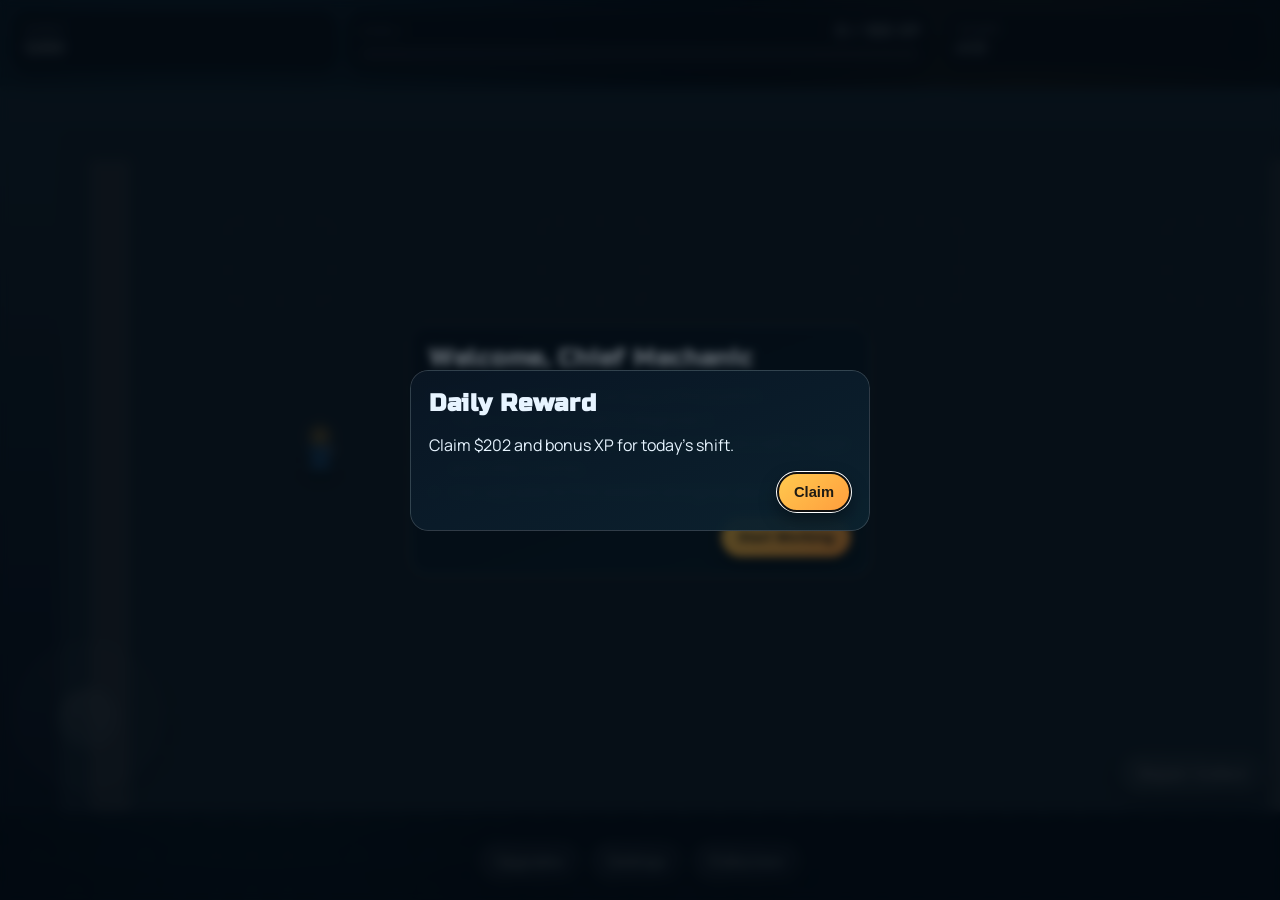
==== index.html @ fa73da9c "Initial release: Aircraft Mechanic Tycoon web game" ====
<!DOCTYPE html>
<html lang="en">
<head>
  <meta charset="UTF-8" />
  <meta name="viewport" content="width=device-width, initial-scale=1, maximum-scale=1, viewport-fit=cover" />
  <title>Aircraft Mechanic Tycoon</title>
  <link rel="preconnect" href="https://fonts.googleapis.com" />
  <link rel="preconnect" href="https://fonts.gstatic.com" crossorigin />
  <link href="https://fonts.googleapis.com/css2?family=Russo+One&family=Manrope:wght@400;600;700;800&display=swap" rel="stylesheet" />
  <link rel="stylesheet" href="style.css" />
</head>
<body>
  <div class="bg-layer"></div>

  <header class="top-bar">
    <div class="stat-card">
      <span class="label">Money</span>
      <span id="moneyValue" class="value">$0</span>
    </div>
    <div class="stat-card level-card">
      <div class="level-row">
        <span class="label">Level <span id="levelValue">1</span></span>
        <span class="value" id="xpText">0 / 100 XP</span>
      </div>
      <div class="xp-track">
        <div id="xpFill" class="xp-fill"></div>
      </div>
    </div>
    <div class="stat-card combo-card">
      <span class="label">Combo</span>
      <span id="comboValue" class="value">x1.0</span>
    </div>
  </header>

  <main class="game-shell">
    <canvas id="gameCanvas" aria-label="Aircraft Mechanic Tycoon Game Canvas"></canvas>

    <div id="toast" class="toast hidden"></div>

    <button id="interactBtn" class="action-btn">Repair / Collect</button>

    <section id="joystickArea" class="joystick-area" aria-label="Joystick movement control">
      <div id="joystickBase" class="joystick-base">
        <div id="joystickThumb" class="joystick-thumb"></div>
      </div>
    </section>
  </main>

  <nav class="bottom-actions">
    <button id="upgradeBtn" class="pill-btn">Upgrades</button>
    <button id="settingsBtn" class="pill-btn">Settings</button>
    <button id="fullscreenBtn" class="pill-btn">Fullscreen</button>
  </nav>

  <dialog id="upgradeModal" class="modal">
    <form method="dialog" class="modal-panel">
      <h2>Hangar Upgrades</h2>
      <p class="modal-sub">Spend your cash to scale your repair empire.</p>
      <div id="upgradeList" class="upgrade-list"></div>
      <div class="modal-actions">
        <button value="cancel" class="pill-btn">Close</button>
      </div>
    </form>
  </dialog>

  <dialog id="settingsModal" class="modal">
    <form method="dialog" class="modal-panel">
      <h2>Settings</h2>
      <label class="toggle-row">
        <span>Sound</span>
        <input id="soundToggle" type="checkbox" checked />
      </label>
      <label class="toggle-row">
        <span>Vibration</span>
        <input id="vibrationToggle" type="checkbox" checked />
      </label>
      <div class="modal-actions">
        <button value="cancel" class="pill-btn">Close</button>
      </div>
    </form>
  </dialog>

  <dialog id="dailyModal" class="modal">
    <form method="dialog" class="modal-panel daily-panel">
      <h2>Daily Reward</h2>
      <p id="dailyText">Claim your reward for today.</p>
      <div class="modal-actions">
        <button id="claimDailyBtn" value="default" class="pill-btn primary">Claim</button>
      </div>
    </form>
  </dialog>

  <dialog id="tutorialModal" class="modal">
    <form method="dialog" class="modal-panel">
      <h2>Welcome, Chief Mechanic</h2>
      <ul class="tutorial-list">
        <li>Move with WASD/Arrow keys or the joystick.</li>
        <li>Tap or click an aircraft to diagnose it.</li>
        <li>Hold Repair / Collect (or E/Space) near aircraft to repair and collect money.</li>
        <li>Use upgrades to hire workers and grow your hangar.</li>
      </ul>
      <div class="modal-actions">
        <button value="default" class="pill-btn primary">Start Working</button>
      </div>
    </form>
  </dialog>

  <script src="main.js"></script>
</body>
</html>
---- style.css ----
:root {
  --bg-1: #06192e;
  --bg-2: #0f3550;
  --bg-3: #2e6a7f;
  --panel: rgba(13, 23, 38, 0.82);
  --panel-border: rgba(255, 255, 255, 0.16);
  --ink: #e7f4ff;
  --accent: #ffc94d;
  --mint: #56d8c5;
  --danger: #ff7e6b;
  --shadow: rgba(0, 0, 0, 0.38);
}

* {
  box-sizing: border-box;
  -webkit-tap-highlight-color: transparent;
}

html,
body {
  width: 100%;
  height: 100%;
  margin: 0;
  overflow: hidden;
  color: var(--ink);
  font-family: Manrope, Segoe UI, sans-serif;
  background: radial-gradient(circle at 15% 20%, #295f75, var(--bg-1) 45%),
    linear-gradient(165deg, var(--bg-2), var(--bg-1));
}

.bg-layer {
  position: fixed;
  inset: 0;
  background-image:
    radial-gradient(circle at 80% 10%, rgba(255, 201, 77, 0.2), transparent 28%),
    radial-gradient(circle at 20% 75%, rgba(86, 216, 197, 0.18), transparent 25%),
    linear-gradient(45deg, rgba(255, 255, 255, 0.02) 25%, transparent 25%),
    linear-gradient(-45deg, rgba(255, 255, 255, 0.02) 25%, transparent 25%);
  background-size: 100% 100%, 100% 100%, 36px 36px, 36px 36px;
  pointer-events: none;
}

.top-bar {
  position: fixed;
  top: env(safe-area-inset-top, 0);
  left: 0;
  right: 0;
  z-index: 12;
  display: grid;
  grid-template-columns: 1fr 1.8fr 1fr;
  gap: 10px;
  padding: 10px 12px;
}

.stat-card {
  background: var(--panel);
  border: 1px solid var(--panel-border);
  border-radius: 14px;
  box-shadow: 0 10px 20px var(--shadow);
  padding: 10px 12px;
  backdrop-filter: blur(7px);
}

.label {
  display: block;
  font-size: 0.72rem;
  letter-spacing: 0.06em;
  text-transform: uppercase;
  opacity: 0.82;
}

.value {
  font-family: "Russo One", sans-serif;
  font-size: 1rem;
}

.level-row {
  display: flex;
  align-items: center;
  justify-content: space-between;
  gap: 10px;
}

.xp-track {
  margin-top: 8px;
  width: 100%;
  height: 12px;
  border-radius: 999px;
  background: rgba(255, 255, 255, 0.16);
  overflow: hidden;
}

.xp-fill {
  width: 0%;
  height: 100%;
  background: linear-gradient(90deg, var(--mint), #8affcd);
  transition: width 200ms ease;
}

.game-shell {
  position: fixed;
  inset: 0;
  padding-top: 88px;
  padding-bottom: 88px;
}

#gameCanvas {
  width: 100%;
  height: 100%;
  display: block;
}

.bottom-actions {
  position: fixed;
  bottom: max(10px, env(safe-area-inset-bottom, 0));
  left: 0;
  right: 0;
  z-index: 12;
  display: flex;
  justify-content: center;
  gap: 10px;
  padding: 8px 10px;
}

.pill-btn,
.action-btn {
  border: 1px solid rgba(255, 255, 255, 0.2);
  border-radius: 999px;
  padding: 11px 16px;
  background: linear-gradient(160deg, rgba(255, 255, 255, 0.2), rgba(255, 255, 255, 0.06));
  color: var(--ink);
  font-weight: 700;
  font-size: 0.92rem;
  cursor: pointer;
  box-shadow: 0 8px 18px var(--shadow);
}

.pill-btn.primary {
  background: linear-gradient(140deg, #ffca4f, #ff9d3d);
  color: #1e1b14;
  border-color: rgba(0, 0, 0, 0.24);
}

.action-btn {
  position: absolute;
  right: 16px;
  bottom: 106px;
  z-index: 13;
  min-width: 142px;
}

.modal {
  border: none;
  border-radius: 18px;
  padding: 0;
  background: transparent;
  color: var(--ink);
}

.modal::backdrop {
  background: rgba(2, 8, 14, 0.66);
  backdrop-filter: blur(4px);
}

.modal-panel {
  width: min(92vw, 460px);
  max-height: 82vh;
  overflow: auto;
  border-radius: 18px;
  border: 1px solid var(--panel-border);
  background: linear-gradient(160deg, rgba(9, 22, 36, 0.96), rgba(12, 35, 48, 0.94));
  padding: 18px;
  box-shadow: 0 18px 28px var(--shadow);
}

.modal-panel h2 {
  margin: 0;
  font-family: "Russo One", sans-serif;
  letter-spacing: 0.03em;
}

.modal-sub {
  margin-top: 8px;
  margin-bottom: 14px;
  opacity: 0.85;
}

.upgrade-list {
  display: grid;
  gap: 10px;
}

.upgrade-item {
  display: grid;
  grid-template-columns: 1fr auto;
  gap: 10px;
  align-items: center;
  background: rgba(255, 255, 255, 0.06);
  border: 1px solid rgba(255, 255, 255, 0.1);
  border-radius: 12px;
  padding: 10px;
}

.upgrade-item strong {
  display: block;
}

.upgrade-item small {
  opacity: 0.82;
}

.upgrade-item button {
  border-radius: 10px;
  border: 1px solid rgba(255, 255, 255, 0.24);
  color: var(--ink);
  background: rgba(255, 255, 255, 0.12);
  padding: 7px 9px;
  font-weight: 700;
  cursor: pointer;
}

.upgrade-item button:disabled {
  opacity: 0.55;
  cursor: not-allowed;
}

.modal-actions {
  display: flex;
  justify-content: flex-end;
  margin-top: 14px;
}

.toggle-row {
  display: flex;
  justify-content: space-between;
  align-items: center;
  background: rgba(255, 255, 255, 0.06);
  border: 1px solid rgba(255, 255, 255, 0.12);
  border-radius: 10px;
  padding: 11px;
  margin-top: 10px;
}

.toggle-row input {
  width: 22px;
  height: 22px;
}

.joystick-area {
  position: absolute;
  left: 12px;
  bottom: 108px;
  width: 150px;
  height: 150px;
  z-index: 12;
  touch-action: none;
}

.joystick-base {
  width: 100%;
  height: 100%;
  border-radius: 50%;
  border: 1px solid rgba(255, 255, 255, 0.26);
  background: radial-gradient(circle at 30% 20%, rgba(255, 255, 255, 0.2), rgba(255, 255, 255, 0.06));
  position: relative;
  box-shadow: 0 10px 22px var(--shadow);
}

.joystick-thumb {
  position: absolute;
  width: 60px;
  height: 60px;
  border-radius: 50%;
  left: 45px;
  top: 45px;
  background: radial-gradient(circle at 30% 20%, #fff, #9db9cc 72%);
  box-shadow: inset 0 0 0 3px rgba(255, 255, 255, 0.24);
}

.toast {
  position: absolute;
  left: 50%;
  top: 46%;
  transform: translate(-50%, -50%);
  z-index: 20;
  padding: 10px 14px;
  border-radius: 999px;
  font-weight: 800;
  color: #0d1b24;
  background: linear-gradient(140deg, #ffc94d, #ffe389);
  box-shadow: 0 10px 16px var(--shadow);
  pointer-events: none;
  animation: popIn 0.35s ease;
}

.hidden {
  display: none;
}

.tutorial-list {
  margin: 10px 0 0;
  padding-left: 20px;
  line-height: 1.5;
}

@keyframes popIn {
  from {
    opacity: 0;
    transform: translate(-50%, -42%) scale(0.85);
  }
  to {
    opacity: 1;
    transform: translate(-50%, -50%) scale(1);
  }
}

@media (max-width: 820px) {
  .top-bar {
    grid-template-columns: 1fr;
    gap: 8px;
    padding: 8px;
  }

  .game-shell {
    padding-top: 164px;
    padding-bottom: 96px;
  }

  .combo-card {
    display: none;
  }

  .action-btn {
    right: 12px;
    bottom: 90px;
    min-width: 132px;
  }
}

@media (min-width: 981px) {
  .joystick-area {
    opacity: 0.3;
  }

  .joystick-area:hover {
    opacity: 1;
  }
}
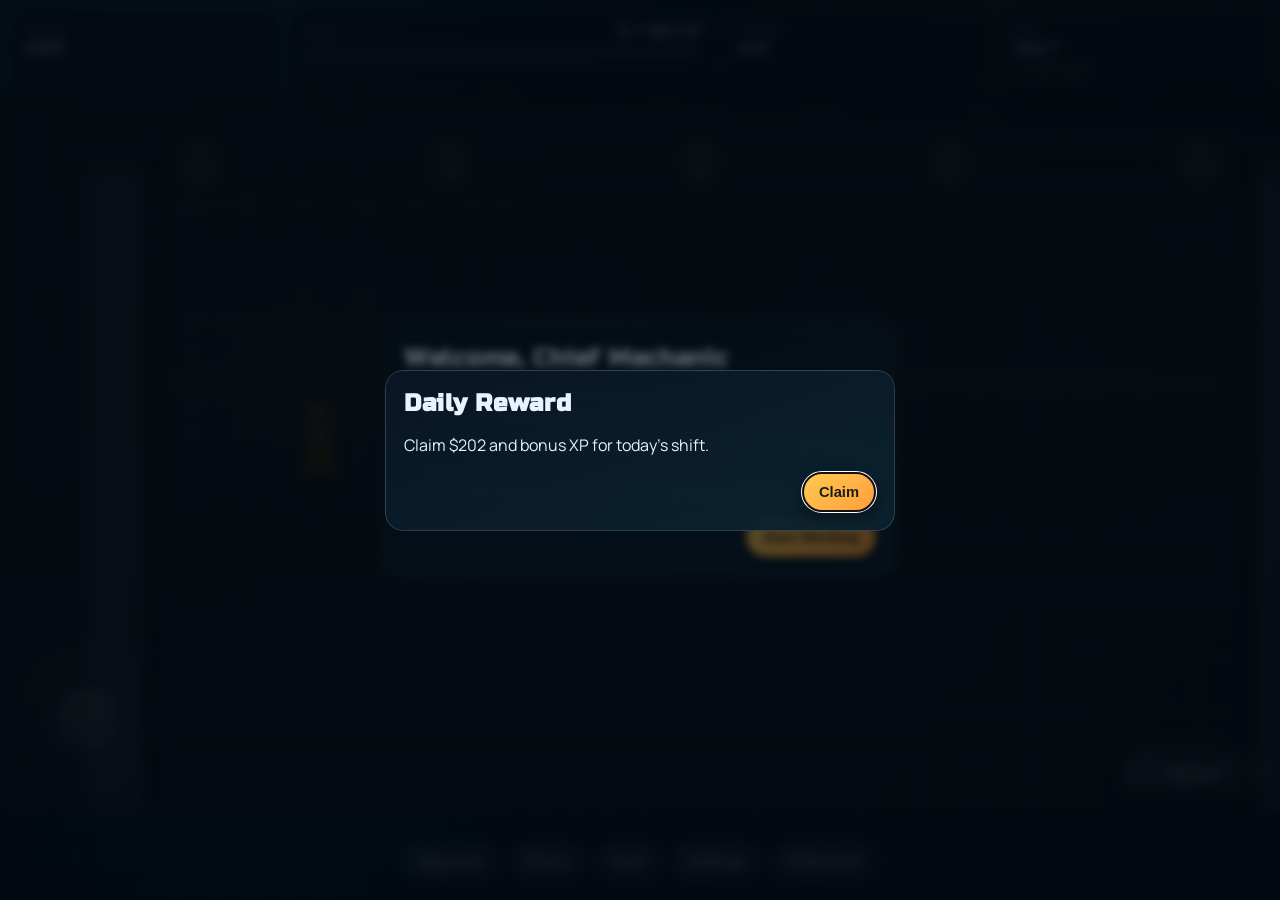
==== commit 4eb78597: "Add pause/save, incidents, breaks, meetings, and strike restart system" ====
--- a/index.html
+++ b/index.html
@@ -30,6 +30,11 @@
       <span class="label">Combo</span>
       <span id="comboValue" class="value">x1.0</span>
     </div>
+    <div class="stat-card status-card">
+      <span class="label">Day</span>
+      <span id="dayValue" class="value">Day 1</span>
+      <span class="label strike-label">Strikes <strong id="strikesValue">0/3</strong></span>
+    </div>
   </header>
 
   <main class="game-shell">
@@ -48,6 +53,8 @@
 
   <nav class="bottom-actions">
     <button id="upgradeBtn" class="pill-btn">Upgrades</button>
+    <button id="pauseBtn" class="pill-btn">Pause</button>
+    <button id="saveBtn" class="pill-btn">Save</button>
     <button id="settingsBtn" class="pill-btn">Settings</button>
     <button id="fullscreenBtn" class="pill-btn">Fullscreen</button>
   </nav>
--- a/style.css
+++ b/style.css
@@ -47,7 +47,7 @@
   right: 0;
   z-index: 12;
   display: grid;
-  grid-template-columns: 1fr 1.8fr 1fr;
+  grid-template-columns: 1fr 1.6fr 1fr 1fr;
   gap: 10px;
   padding: 10px 12px;
 }
@@ -74,6 +74,17 @@
   font-size: 1rem;
 }
 
+.status-card {
+  display: flex;
+  flex-direction: column;
+  gap: 2px;
+}
+
+.strike-label {
+  margin-top: 4px;
+  color: #ffd0c8;
+}
+
 .level-row {
   display: flex;
   align-items: center;
@@ -118,8 +129,9 @@
   z-index: 12;
   display: flex;
   justify-content: center;
-  gap: 10px;
+  gap: 8px;
   padding: 8px 10px;
+  flex-wrap: wrap;
 }
 
 .pill-btn,
@@ -133,6 +145,15 @@
   font-size: 0.92rem;
   cursor: pointer;
   box-shadow: 0 8px 18px var(--shadow);
+  transition: transform 80ms ease, box-shadow 80ms ease;
+  user-select: none;
+  -webkit-user-select: none;
+}
+
+.pill-btn:active,
+.action-btn:active {
+  transform: scale(0.93);
+  box-shadow: 0 3px 8px var(--shadow);
 }
 
 .pill-btn.primary {
@@ -147,6 +168,30 @@
   bottom: 106px;
   z-index: 13;
   min-width: 142px;
+  transition: transform 80ms ease, box-shadow 80ms ease, background 200ms ease, border-color 200ms ease;
+}
+
+.action-btn.ready-diagnose {
+  background: linear-gradient(160deg, rgba(86, 216, 197, 0.55), rgba(86, 216, 197, 0.2));
+  border-color: var(--mint);
+  animation: btnPulse 1.1s ease-in-out infinite;
+}
+
+.action-btn.ready-repair {
+  background: linear-gradient(160deg, rgba(255, 201, 77, 0.55), rgba(255, 157, 61, 0.25));
+  border-color: var(--accent);
+}
+
+.action-btn.ready-collect {
+  background: linear-gradient(140deg, #ffca4f, #ff9d3d);
+  color: #1e1b14;
+  border-color: rgba(0, 0, 0, 0.24);
+  animation: btnPulse 0.75s ease-in-out infinite;
+}
+
+@keyframes btnPulse {
+  0%, 100% { box-shadow: 0 8px 18px var(--shadow); }
+  50%       { box-shadow: 0 8px 28px rgba(255, 201, 77, 0.55); }
 }
 
 .modal {
@@ -163,7 +208,7 @@
 }
 
 .modal-panel {
-  width: min(92vw, 460px);
+  width: min(92vw, 510px);
   max-height: 82vh;
   overflow: auto;
   border-radius: 18px;
@@ -187,41 +232,154 @@
 
 .upgrade-list {
   display: grid;
-  gap: 10px;
+  gap: 8px;
+}
+
+.upg-section-label {
+  font-size: 0.67rem;
+  font-weight: 800;
+  letter-spacing: 0.1em;
+  text-transform: uppercase;
+  color: var(--upg-accent, var(--ink));
+  opacity: 0.85;
+  padding: 14px 4px 4px;
+}
+
+.upg-section-label:first-child {
+  padding-top: 4px;
 }
 
 .upgrade-item {
   display: grid;
-  grid-template-columns: 1fr auto;
+  grid-template-columns: 44px 1fr auto;
   gap: 10px;
   align-items: center;
-  background: rgba(255, 255, 255, 0.06);
-  border: 1px solid rgba(255, 255, 255, 0.1);
+  background: rgba(255, 255, 255, 0.05);
+  border: 1px solid rgba(255, 255, 255, 0.09);
+  border-left: 3px solid var(--upg-accent, rgba(255, 255, 255, 0.2));
+  border-radius: 14px;
+  padding: 11px 12px;
+  position: relative;
+  overflow: hidden;
+  transition: transform 120ms ease, box-shadow 120ms ease, background 120ms;
+}
+
+.upgrade-item::after {
+  content: '';
+  position: absolute;
+  inset: 0;
+  background: linear-gradient(105deg, transparent 38%, rgba(255, 255, 255, 0.04) 50%, transparent 62%);
+  transform: translateX(-120%);
+  transition: transform 550ms ease;
+  pointer-events: none;
+}
+
+.upgrade-item:hover {
+  background: rgba(255, 255, 255, 0.08);
+  transform: translateY(-1px);
+  box-shadow: 0 6px 18px rgba(0, 0, 0, 0.35);
+}
+
+.upgrade-item:hover::after {
+  transform: translateX(120%);
+}
+
+.upg-icon-bubble {
+  width: 44px;
+  height: 44px;
   border-radius: 12px;
-  padding: 10px;
-}
-
-.upgrade-item strong {
+  background: color-mix(in srgb, var(--upg-accent, #fff) 16%, transparent);
+  border: 1px solid color-mix(in srgb, var(--upg-accent, #fff) 30%, transparent);
+  display: flex;
+  align-items: center;
+  justify-content: center;
+  font-size: 1.3rem;
+  flex-shrink: 0;
+}
+
+.upg-body {
+  min-width: 0;
+}
+
+.upg-title-row {
+  display: flex;
+  align-items: center;
+  gap: 6px;
+}
+
+.upg-title {
+  font-weight: 700;
+  font-size: 0.87rem;
+  white-space: nowrap;
+  overflow: hidden;
+  text-overflow: ellipsis;
+}
+
+.upg-level-badge {
+  font-size: 0.62rem;
+  font-weight: 800;
+  padding: 2px 7px;
+  border-radius: 99px;
+  background: color-mix(in srgb, var(--upg-accent, #fff) 20%, transparent);
+  color: var(--upg-accent, var(--ink));
+  border: 1px solid color-mix(in srgb, var(--upg-accent, #fff) 35%, transparent);
+  white-space: nowrap;
+  flex-shrink: 0;
+  letter-spacing: 0.04em;
+}
+
+.upg-level-badge.maxed {
+  --upg-accent: #fbbf24;
+}
+
+.upg-desc {
   display: block;
-}
-
-.upgrade-item small {
-  opacity: 0.82;
-}
-
-.upgrade-item button {
+  font-size: 0.73rem;
+  opacity: 0.65;
+  margin-top: 3px;
+  white-space: nowrap;
+  overflow: hidden;
+  text-overflow: ellipsis;
+}
+
+.upg-buy-btn {
+  flex-shrink: 0;
   border-radius: 10px;
-  border: 1px solid rgba(255, 255, 255, 0.24);
+  border: 1px solid color-mix(in srgb, var(--upg-accent, #fff) 40%, transparent);
   color: var(--ink);
-  background: rgba(255, 255, 255, 0.12);
-  padding: 7px 9px;
-  font-weight: 700;
+  background: color-mix(in srgb, var(--upg-accent, #fff) 18%, transparent);
+  padding: 8px 11px;
+  font-weight: 800;
+  font-size: 0.8rem;
   cursor: pointer;
-}
-
-.upgrade-item button:disabled {
-  opacity: 0.55;
+  white-space: nowrap;
+  transition: background 120ms, transform 80ms, box-shadow 80ms;
+  font-family: "Russo One", sans-serif;
+}
+
+.upg-buy-btn:hover:not(:disabled) {
+  background: color-mix(in srgb, var(--upg-accent, #fff) 30%, transparent);
+  box-shadow: 0 4px 12px rgba(0, 0, 0, 0.3);
+}
+
+.upg-buy-btn:active:not(:disabled) {
+  transform: scale(0.92);
+}
+
+.upg-buy-btn:disabled {
   cursor: not-allowed;
+}
+
+.upg-buy-btn.cant-afford {
+  opacity: 0.4;
+}
+
+.upg-buy-btn.is-maxed {
+  opacity: 0.5;
+  font-family: Manrope, sans-serif;
+  font-size: 0.78rem;
+  border-color: rgba(255, 255, 255, 0.15);
+  background: rgba(255, 255, 255, 0.05);
 }
 
 .modal-actions {
@@ -316,7 +474,7 @@
 
 @media (max-width: 820px) {
   .top-bar {
-    grid-template-columns: 1fr;
+    grid-template-columns: 1fr 1fr;
     gap: 8px;
     padding: 8px;
   }
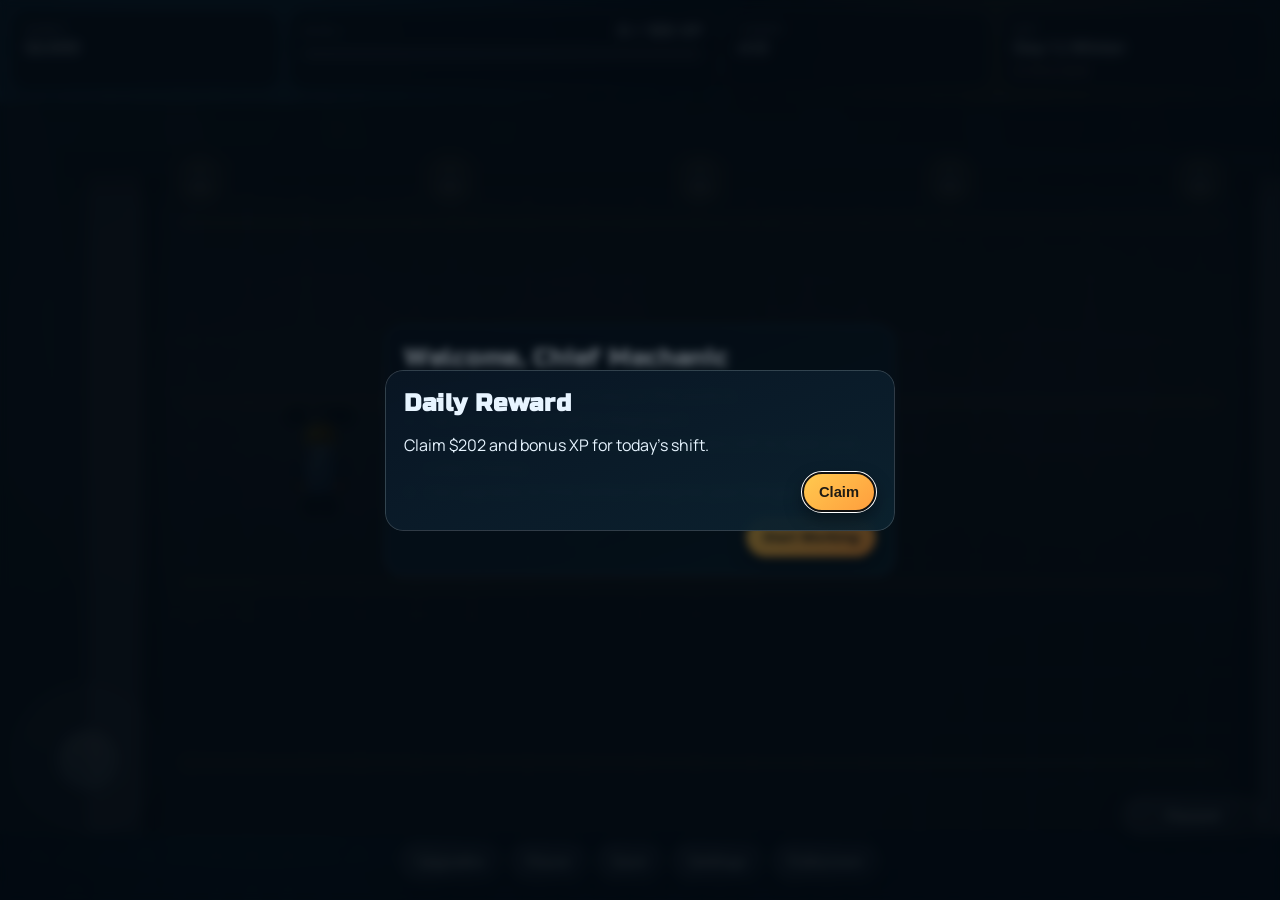
==== commit f9073e04: "Improve mobile responsiveness and touch ergonomics" ====
--- a/index.html
+++ b/index.html
@@ -2,7 +2,7 @@
 <html lang="en">
 <head>
   <meta charset="UTF-8" />
-  <meta name="viewport" content="width=device-width, initial-scale=1, maximum-scale=1, viewport-fit=cover" />
+  <meta name="viewport" content="width=device-width, initial-scale=1, viewport-fit=cover" />
   <title>Aircraft Mechanic Tycoon</title>
   <link rel="preconnect" href="https://fonts.googleapis.com" />
   <link rel="preconnect" href="https://fonts.gstatic.com" crossorigin />
--- a/style.css
+++ b/style.css
@@ -20,12 +20,18 @@
 body {
   width: 100%;
   height: 100%;
+  min-height: 100dvh;
   margin: 0;
   overflow: hidden;
   color: var(--ink);
   font-family: Manrope, Segoe UI, sans-serif;
   background: radial-gradient(circle at 15% 20%, #295f75, var(--bg-1) 45%),
     linear-gradient(165deg, var(--bg-2), var(--bg-1));
+}
+
+body {
+  min-height: 100dvh;
+  overscroll-behavior: none;
 }
 
 .bg-layer {
@@ -111,8 +117,8 @@
 .game-shell {
   position: fixed;
   inset: 0;
-  padding-top: 88px;
-  padding-bottom: 88px;
+  padding-top: calc(var(--hud-top, 88px) + env(safe-area-inset-top, 0px));
+  padding-bottom: calc(var(--hud-bottom, 88px) + env(safe-area-inset-bottom, 0px));
 }
 
 #gameCanvas {
@@ -152,7 +158,7 @@
 
 .pill-btn:active,
 .action-btn:active {
-  transform: scale(0.93);
+  transform: translateX(var(--action-btn-shift-x, 0px)) scale(0.93);
   box-shadow: 0 3px 8px var(--shadow);
 }
 
@@ -163,11 +169,13 @@
 }
 
 .action-btn {
+  --action-btn-shift-x: 0px;
   position: absolute;
   right: 16px;
-  bottom: 106px;
+  bottom: calc(var(--hud-bottom, 88px) - 2px);
   z-index: 13;
   min-width: 142px;
+  transform: translateX(var(--action-btn-shift-x));
   transition: transform 80ms ease, box-shadow 80ms ease, background 200ms ease, border-color 200ms ease;
 }
 
@@ -407,7 +415,7 @@
 .joystick-area {
   position: absolute;
   left: 12px;
-  bottom: 108px;
+  bottom: calc(var(--hud-bottom, 88px));
   width: 150px;
   height: 150px;
   z-index: 12;
@@ -438,8 +446,8 @@
 .toast {
   position: absolute;
   left: 50%;
-  top: 46%;
-  transform: translate(-50%, -50%);
+  top: calc(var(--hud-top, 88px) - 2px);
+  transform: translateX(-50%);
   z-index: 20;
   padding: 10px 14px;
   border-radius: 999px;
@@ -464,34 +472,195 @@
 @keyframes popIn {
   from {
     opacity: 0;
-    transform: translate(-50%, -42%) scale(0.85);
+    transform: translateX(-50%) translateY(-8px) scale(0.85);
   }
   to {
     opacity: 1;
-    transform: translate(-50%, -50%) scale(1);
+    transform: translateX(-50%) translateY(0) scale(1);
   }
 }
 
 @media (max-width: 820px) {
   .top-bar {
-    grid-template-columns: 1fr 1fr;
+    display: flex;
+    flex-wrap: nowrap;
+    overflow-x: auto;
+    scrollbar-width: none;
     gap: 8px;
-    padding: 8px;
+    padding: 8px 8px 6px;
+  }
+
+  .top-bar::-webkit-scrollbar {
+    display: none;
+  }
+
+  .stat-card {
+    flex: 0 0 auto;
+    min-width: 118px;
+    padding: 9px 10px;
+  }
+
+  .level-card {
+    min-width: 194px;
   }
 
   .game-shell {
-    padding-top: 164px;
-    padding-bottom: 96px;
-  }
-
-  .combo-card {
+    padding-top: calc(var(--hud-top, 106px) + env(safe-area-inset-top, 0px));
+    padding-bottom: calc(var(--hud-bottom, 96px) + env(safe-area-inset-bottom, 0px));
+  }
+
+  .label {
+    font-size: 0.66rem;
+  }
+
+  .value {
+    font-size: 0.9rem;
+  }
+
+  .action-btn {
+    --action-btn-shift-x: -50%;
+    left: 50%;
+    right: auto;
+    bottom: calc(var(--hud-bottom, 96px) + 8px);
+    min-width: 170px;
+    width: min(88vw, 320px);
+    min-height: 46px;
+    padding: 11px 14px;
+    font-size: 0.88rem;
+  }
+
+  .bottom-actions {
+    justify-content: flex-start;
+    flex-wrap: nowrap;
+    overflow-x: auto;
+    scrollbar-width: none;
+    gap: 6px;
+    padding: 8px 10px calc(8px + env(safe-area-inset-bottom, 0px));
+  }
+
+  .bottom-actions::-webkit-scrollbar {
     display: none;
   }
 
+  .pill-btn {
+    flex: 0 0 auto;
+    min-height: 44px;
+    padding: 10px 13px;
+    font-size: 0.84rem;
+  }
+
+  .joystick-area {
+    left: 10px;
+    bottom: calc(var(--hud-bottom, 96px) + 6px);
+    width: 132px;
+    height: 132px;
+  }
+
+  .joystick-thumb {
+    width: 52px;
+    height: 52px;
+    left: 40px;
+    top: 40px;
+  }
+
+  .toast {
+    max-width: min(92vw, 320px);
+    text-align: center;
+  }
+}
+
+@media (max-width: 480px) {
+  .top-bar {
+    gap: 6px;
+    padding: 6px 6px 4px;
+  }
+
+  .stat-card {
+    min-width: 106px;
+    padding: 8px 9px;
+    border-radius: 12px;
+  }
+
+  .level-card {
+    min-width: 178px;
+  }
+
+  .xp-track {
+    height: 10px;
+  }
+
   .action-btn {
-    right: 12px;
-    bottom: 90px;
-    min-width: 132px;
+    width: min(92vw, 320px);
+    min-height: 48px;
+    padding: 12px 14px;
+    font-size: 0.86rem;
+  }
+
+  .pill-btn {
+    min-height: 42px;
+    font-size: 0.8rem;
+    padding: 9px 11px;
+  }
+
+  .joystick-area {
+    width: 120px;
+    height: 120px;
+  }
+
+  .joystick-thumb {
+    width: 48px;
+    height: 48px;
+    left: 36px;
+    top: 36px;
+  }
+}
+
+@media (max-height: 520px) and (orientation: landscape) {
+  .top-bar {
+    gap: 6px;
+    padding: 6px;
+  }
+
+  .stat-card {
+    padding: 7px 9px;
+  }
+
+  .label {
+    font-size: 0.62rem;
+  }
+
+  .value {
+    font-size: 0.82rem;
+  }
+
+  .game-shell {
+    padding-top: calc(var(--hud-top, 76px) + env(safe-area-inset-top, 0px));
+    padding-bottom: calc(var(--hud-bottom, 70px) + env(safe-area-inset-bottom, 0px));
+  }
+
+  .action-btn {
+    min-height: 40px;
+    bottom: calc(var(--hud-bottom, 70px) + 6px);
+    font-size: 0.8rem;
+  }
+
+  .joystick-area {
+    width: 104px;
+    height: 104px;
+    bottom: calc(var(--hud-bottom, 70px) + 2px);
+  }
+
+  .joystick-thumb {
+    width: 42px;
+    height: 42px;
+    left: 31px;
+    top: 31px;
+  }
+
+  .pill-btn {
+    min-height: 36px;
+    padding: 8px 10px;
+    font-size: 0.76rem;
   }
 }
 
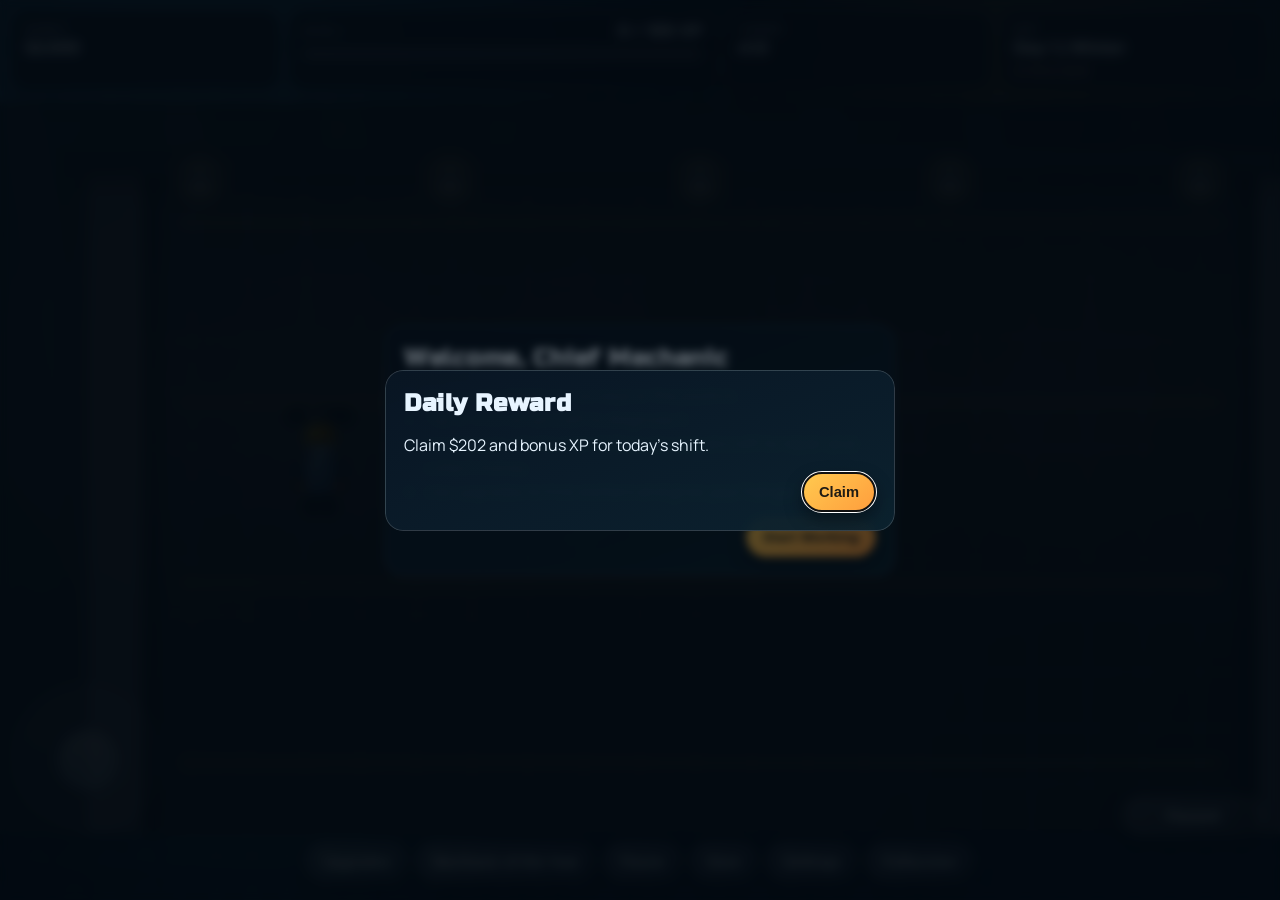
==== commit 4c2be496: "Improve mobile responsiveness and orientation support" ====
--- a/index.html
+++ b/index.html
@@ -3,6 +3,11 @@
 <head>
   <meta charset="UTF-8" />
   <meta name="viewport" content="width=device-width, initial-scale=1, viewport-fit=cover" />
+  <meta name="apple-mobile-web-app-capable" content="yes" />
+  <meta name="apple-mobile-web-app-status-bar-style" content="black-translucent" />
+  <meta name="mobile-web-app-capable" content="yes" />
+  <meta name="theme-color" content="#06192e" />
+  <meta name="apple-mobile-web-app-title" content="Mechanic Tycoon" />
   <title>Aircraft Mechanic Tycoon</title>
   <link rel="preconnect" href="https://fonts.googleapis.com" />
   <link rel="preconnect" href="https://fonts.gstatic.com" crossorigin />
@@ -53,6 +58,7 @@
 
   <nav class="bottom-actions">
     <button id="upgradeBtn" class="pill-btn">Upgrades</button>
+    <button id="boardBtn" class="pill-btn">Mechanic of the Year</button>
     <button id="pauseBtn" class="pill-btn">Pause</button>
     <button id="saveBtn" class="pill-btn">Save</button>
     <button id="settingsBtn" class="pill-btn">Settings</button>
@@ -112,6 +118,32 @@
     </form>
   </dialog>
 
+  <dialog id="boardModal" class="modal">
+    <form method="dialog" class="modal-panel board-panel">
+      <h2>Mechanic of the Year</h2>
+      <p class="modal-sub">Saved across devices using your character name.</p>
+
+      <label class="field-label" for="characterNameInput">Character Name</label>
+      <div class="board-name-row">
+        <input id="characterNameInput" class="text-input" type="text" maxlength="24" placeholder="Enter your mechanic name" />
+        <button id="saveCharacterBtn" type="button" class="pill-btn primary">Save Name</button>
+      </div>
+
+      <div class="board-actions">
+        <button id="submitBoardBtn" type="button" class="pill-btn primary">Submit Current Score</button>
+        <button id="refreshBoardBtn" type="button" class="pill-btn">Refresh Board</button>
+      </div>
+
+      <p id="boardStatusText" class="board-status">Set your cloud config to enable global ranking sync.</p>
+      <ol id="boardList" class="board-list"></ol>
+
+      <div class="modal-actions">
+        <button value="cancel" class="pill-btn">Close</button>
+      </div>
+    </form>
+  </dialog>
+
+  <script src="config.js"></script>
   <script src="main.js"></script>
 </body>
 </html>
--- a/style.css
+++ b/style.css
@@ -9,6 +9,7 @@
   --mint: #56d8c5;
   --danger: #ff7e6b;
   --shadow: rgba(0, 0, 0, 0.38);
+  --vvh: 100dvh;
 }
 
 * {
@@ -19,8 +20,8 @@
 html,
 body {
   width: 100%;
-  height: 100%;
-  min-height: 100dvh;
+  height: var(--vvh);
+  min-height: var(--vvh);
   margin: 0;
   overflow: hidden;
   color: var(--ink);
@@ -30,7 +31,7 @@
 }
 
 body {
-  min-height: 100dvh;
+  min-height: var(--vvh);
   overscroll-behavior: none;
 }
 
@@ -55,7 +56,7 @@
   display: grid;
   grid-template-columns: 1fr 1.6fr 1fr 1fr;
   gap: 10px;
-  padding: 10px 12px;
+  padding: 10px max(12px, env(safe-area-inset-left, 0px)) 10px max(12px, env(safe-area-inset-right, 0px));
 }
 
 .stat-card {
@@ -117,6 +118,7 @@
 .game-shell {
   position: fixed;
   inset: 0;
+  height: var(--vvh);
   padding-top: calc(var(--hud-top, 88px) + env(safe-area-inset-top, 0px));
   padding-bottom: calc(var(--hud-bottom, 88px) + env(safe-area-inset-bottom, 0px));
 }
@@ -125,6 +127,7 @@
   width: 100%;
   height: 100%;
   display: block;
+  touch-action: none;
 }
 
 .bottom-actions {
@@ -136,7 +139,7 @@
   display: flex;
   justify-content: center;
   gap: 8px;
-  padding: 8px 10px;
+  padding: 8px max(10px, env(safe-area-inset-left, 0px)) 8px max(10px, env(safe-area-inset-right, 0px));
   flex-wrap: wrap;
 }
 
@@ -154,6 +157,7 @@
   transition: transform 80ms ease, box-shadow 80ms ease;
   user-select: none;
   -webkit-user-select: none;
+  touch-action: manipulation;
 }
 
 .pill-btn:active,
@@ -171,7 +175,7 @@
 .action-btn {
   --action-btn-shift-x: 0px;
   position: absolute;
-  right: 16px;
+  right: max(16px, env(safe-area-inset-right, 0px));
   bottom: calc(var(--hud-bottom, 88px) - 2px);
   z-index: 13;
   min-width: 142px;
@@ -217,8 +221,10 @@
 
 .modal-panel {
   width: min(92vw, 510px);
-  max-height: 82vh;
+  max-height: min(82vh, calc(var(--vvh) - 40px));
   overflow: auto;
+  -webkit-overflow-scrolling: touch;
+  overscroll-behavior: contain;
   border-radius: 18px;
   border: 1px solid var(--panel-border);
   background: linear-gradient(160deg, rgba(9, 22, 36, 0.96), rgba(12, 35, 48, 0.94));
@@ -236,6 +242,87 @@
   margin-top: 8px;
   margin-bottom: 14px;
   opacity: 0.85;
+}
+
+.field-label {
+  display: block;
+  font-size: 0.72rem;
+  letter-spacing: 0.06em;
+  text-transform: uppercase;
+  opacity: 0.82;
+  margin-bottom: 6px;
+}
+
+.board-panel {
+  display: grid;
+  gap: 10px;
+}
+
+.board-name-row {
+  display: grid;
+  grid-template-columns: 1fr auto;
+  gap: 8px;
+}
+
+.text-input {
+  width: 100%;
+  border: 1px solid rgba(255, 255, 255, 0.24);
+  border-radius: 12px;
+  background: rgba(4, 14, 24, 0.78);
+  color: var(--ink);
+  font-size: 0.94rem;
+  font-weight: 600;
+  padding: 10px 12px;
+}
+
+.text-input::placeholder {
+  color: rgba(231, 244, 255, 0.58);
+}
+
+.board-actions {
+  display: flex;
+  flex-wrap: wrap;
+  gap: 8px;
+}
+
+.board-status {
+  margin: 0;
+  min-height: 1.2em;
+  color: #bde8ff;
+  font-size: 0.88rem;
+}
+
+.board-list {
+  margin: 0;
+  padding-left: 1.2rem;
+  display: grid;
+  gap: 6px;
+  max-height: 240px;
+  overflow: auto;
+}
+
+.board-entry {
+  display: flex;
+  align-items: baseline;
+  justify-content: space-between;
+  gap: 10px;
+  padding: 6px 8px;
+  border-radius: 10px;
+  background: rgba(255, 255, 255, 0.06);
+}
+
+.board-entry-name {
+  font-weight: 800;
+}
+
+.board-entry-meta {
+  font-size: 0.82rem;
+  opacity: 0.86;
+}
+
+.board-entry-score {
+  font-family: "Russo One", sans-serif;
+  color: #ffe39a;
 }
 
 .upgrade-list {
@@ -357,10 +444,12 @@
   color: var(--ink);
   background: color-mix(in srgb, var(--upg-accent, #fff) 18%, transparent);
   padding: 8px 11px;
+  min-height: 44px;
   font-weight: 800;
   font-size: 0.8rem;
   cursor: pointer;
   white-space: nowrap;
+  touch-action: manipulation;
   transition: background 120ms, transform 80ms, box-shadow 80ms;
   font-family: "Russo One", sans-serif;
 }
@@ -405,6 +494,9 @@
   border-radius: 10px;
   padding: 11px;
   margin-top: 10px;
+  min-height: 52px;
+  cursor: pointer;
+  touch-action: manipulation;
 }
 
 .toggle-row input {
@@ -414,7 +506,7 @@
 
 .joystick-area {
   position: absolute;
-  left: 12px;
+  left: max(12px, env(safe-area-inset-left, 0px));
   bottom: calc(var(--hud-bottom, 88px));
   width: 150px;
   height: 150px;
@@ -487,7 +579,7 @@
     overflow-x: auto;
     scrollbar-width: none;
     gap: 8px;
-    padding: 8px 8px 6px;
+    padding: 8px max(8px, env(safe-area-inset-left, 0px)) 6px max(8px, env(safe-area-inset-right, 0px));
   }
 
   .top-bar::-webkit-scrollbar {
@@ -535,7 +627,8 @@
     overflow-x: auto;
     scrollbar-width: none;
     gap: 6px;
-    padding: 8px 10px calc(8px + env(safe-area-inset-bottom, 0px));
+    padding: 8px max(10px, env(safe-area-inset-left, 0px)) calc(8px + env(safe-area-inset-bottom, 0px)) max(10px, env(safe-area-inset-right, 0px));
+    scroll-snap-type: x mandatory;
   }
 
   .bottom-actions::-webkit-scrollbar {
@@ -547,10 +640,11 @@
     min-height: 44px;
     padding: 10px 13px;
     font-size: 0.84rem;
+    scroll-snap-align: start;
   }
 
   .joystick-area {
-    left: 10px;
+    left: max(10px, env(safe-area-inset-left, 0px));
     bottom: calc(var(--hud-bottom, 96px) + 6px);
     width: 132px;
     height: 132px;
@@ -664,6 +758,59 @@
   }
 }
 
+@media (pointer: coarse) and (orientation: landscape) and (max-height: 700px) {
+  .top-bar {
+    gap: 5px;
+    padding-top: 5px;
+    padding-bottom: 5px;
+  }
+
+  .stat-card {
+    min-width: 102px;
+    padding: 6px 8px;
+  }
+
+  .level-card {
+    min-width: 166px;
+  }
+
+  .game-shell {
+    padding-top: calc(var(--hud-top, 72px) + env(safe-area-inset-top, 0px));
+    padding-bottom: calc(var(--hud-bottom, 64px) + env(safe-area-inset-bottom, 0px));
+  }
+
+  .bottom-actions {
+    gap: 5px;
+    padding-top: 6px;
+  }
+
+  .pill-btn {
+    min-height: 38px;
+    padding: 8px 10px;
+    font-size: 0.74rem;
+  }
+
+  .action-btn {
+    bottom: calc(var(--hud-bottom, 64px) + 4px);
+    width: min(46vw, 220px);
+    min-height: 38px;
+    font-size: 0.78rem;
+  }
+
+  .joystick-area {
+    width: 98px;
+    height: 98px;
+    bottom: calc(var(--hud-bottom, 64px) + 2px);
+  }
+
+  .joystick-thumb {
+    width: 40px;
+    height: 40px;
+    left: 29px;
+    top: 29px;
+  }
+}
+
 @media (min-width: 981px) {
   .joystick-area {
     opacity: 0.3;
@@ -673,3 +820,34 @@
     opacity: 1;
   }
 }
+
+@media (pointer: coarse) {
+  .upg-buy-btn {
+    min-height: 48px;
+    padding: 10px 14px;
+  }
+
+  .toggle-row {
+    min-height: 56px;
+    padding: 14px;
+  }
+
+  .modal-panel {
+    width: min(96vw, 510px);
+    max-height: 90dvh;
+  }
+
+  .modal-actions .pill-btn {
+    min-height: 52px;
+    padding: 12px 20px;
+  }
+
+  .upgrade-item {
+    padding: 13px 12px;
+  }
+
+  .upg-icon-bubble {
+    width: 48px;
+    height: 48px;
+  }
+}
